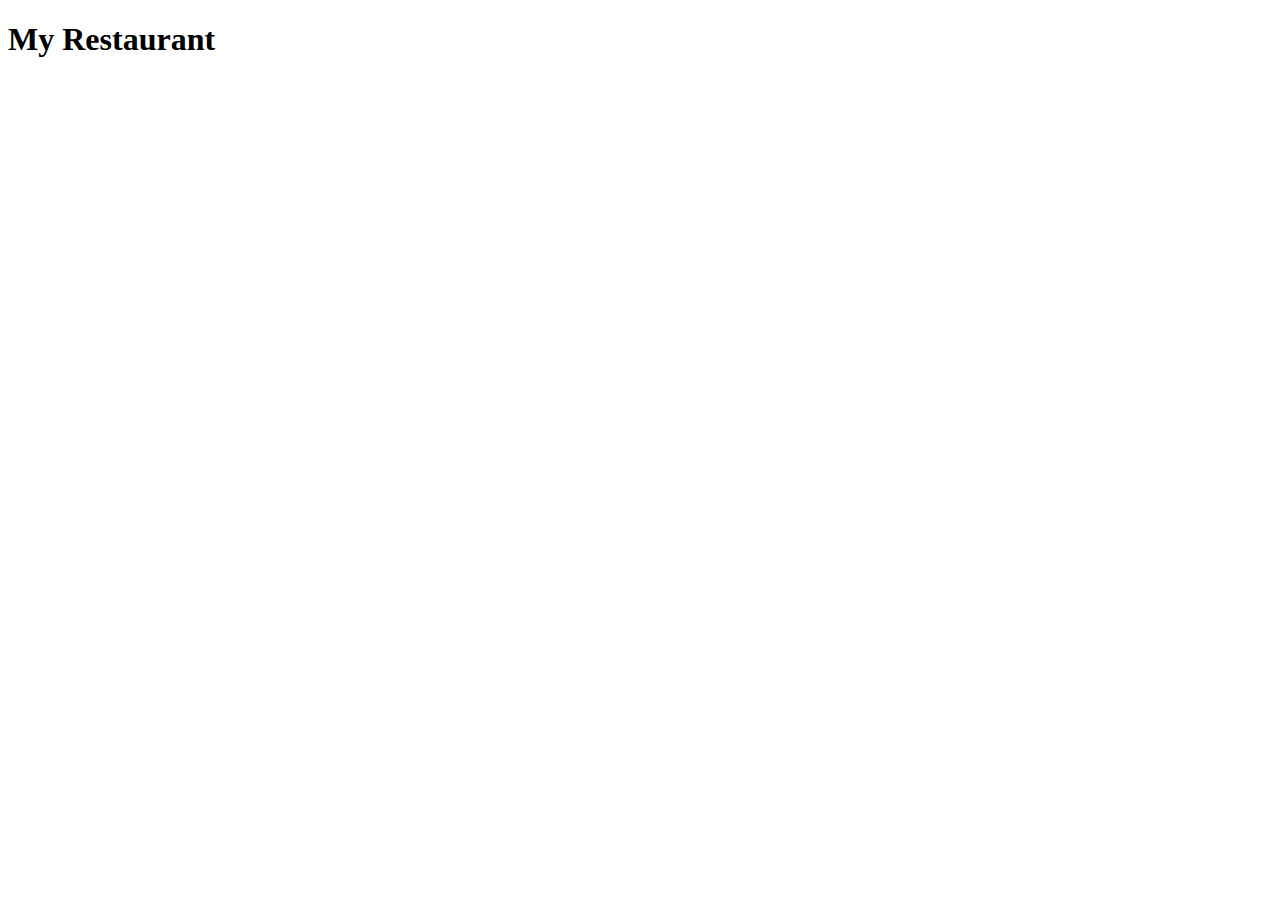
==== 2566_frontend_restaurant/index.html @ bb330030 "restaurant_api" ====
<!DOCTYPE html>
<html lang="en">
  <head>
    <meta charset="UTF-8" />
    <meta name="viewport" content="width=device-width, initial-scale=1.0" />
    <title>My Restaurant</title>
    <script src="./index.js"></script>
    <link rel="stylesheet" href="./index.js" />
    <script
      src="https://cdn.jsdelivr.net/npm/bootstrap@5.3.1/dist/js/bootstrap.bundle.min.js"
      integrity="sha384-HwwvtgBNo3bZJJLYd8oVXjrBZt8cqVSpeBNS5n7C8IVInixGAoxmnlMuBnhbgrkm"
      crossorigin="anonymous"
    ></script>
    <link
      href="https://cdn.jsdelivr.net/npm/bootstrap@5.3.1/dist/css/bootstrap.min.css"
      rel="stylesheet"
      integrity="sha384-4bw+/aepP/YC94hEpVNVgiZdgIC5+VKNBQNGCHeKRQN+PtmoHDEXuppvnDJzQIu9"
      crossorigin="anonymous"
    />
    <!-- google font -->
    <link rel="preconnect" href="https://fonts.googleapis.com" />
    <link rel="preconnect" href="https://fonts.gstatic.com" crossorigin />
    <link
      href="https://fonts.googleapis.com/css2?family=Inter:wght@300;600&display=swap"
      rel="stylesheet"
    />
  </head>
  <body>
    <div class="container">
    <div class="row">
      <div class="text-center">
        <h1>My Restaurant</h1>
        <div class="row" id="restaurant">
         
        </div>
      </div>
    </div>
  </div>
  </body>
</html>
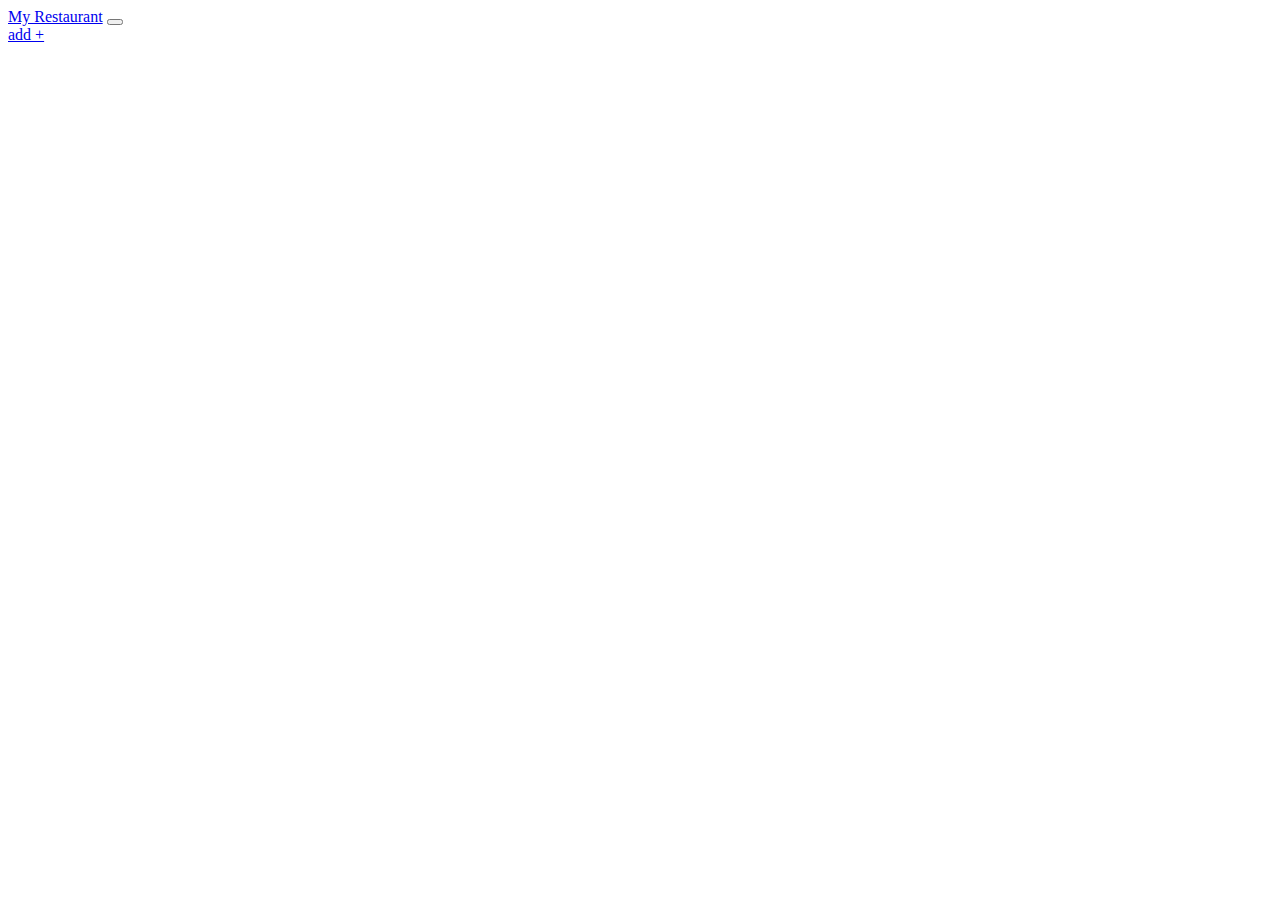
==== commit 0a266866: "do delete and add" ====
--- a/2566_frontend_restaurant/index.html
+++ b/2566_frontend_restaurant/index.html
@@ -5,7 +5,7 @@
     <meta name="viewport" content="width=device-width, initial-scale=1.0" />
     <title>My Restaurant</title>
     <script src="./index.js"></script>
-    <link rel="stylesheet" href="./index.js" />
+    <link rel="stylesheet" href="./index.css" />
     <script
       src="https://cdn.jsdelivr.net/npm/bootstrap@5.3.1/dist/js/bootstrap.bundle.min.js"
       integrity="sha384-HwwvtgBNo3bZJJLYd8oVXjrBZt8cqVSpeBNS5n7C8IVInixGAoxmnlMuBnhbgrkm"
@@ -17,21 +17,24 @@
       integrity="sha384-4bw+/aepP/YC94hEpVNVgiZdgIC5+VKNBQNGCHeKRQN+PtmoHDEXuppvnDJzQIu9"
       crossorigin="anonymous"
     />
-    <!-- google font -->
-    <link rel="preconnect" href="https://fonts.googleapis.com" />
-    <link rel="preconnect" href="https://fonts.gstatic.com" crossorigin />
-    <link
-      href="https://fonts.googleapis.com/css2?family=Inter:wght@300;600&display=swap"
-      rel="stylesheet"
-    />
   </head>
   <body>
+    <nav class="navbar navbar-expand-lg navbar-dark bg-dark">
+      <div class="container-fluid">
+        <a class="navbar-brand" href="./index.html">My Restaurant</a>
+        <button class="navbar-toggler" type="button" data-bs-toggle="collapse" data-bs-target="#navbarSupportedContent" aria-controls="navbarSupportedContent" aria-expanded="false" aria-label="Toggle navigation">
+          <span class="navbar-toggler-icon"></span>
+        </button>
+        <form class="d-flex">
+          <a href="add.html" class="btn btn-success">add +</a>
+        </form>
+      </div>
+    </nav>
     <div class="container">
     <div class="row">
       <div class="text-center">
-        <h1>My Restaurant</h1>
         <div class="row" id="restaurant">
-         
+        
         </div>
       </div>
     </div>
--- a/2566_frontend_restaurant/index.css
+++ b/2566_frontend_restaurant/index.css
@@ -0,0 +1,3 @@
+nav {
+    margin-bottom: 10px;
+}
